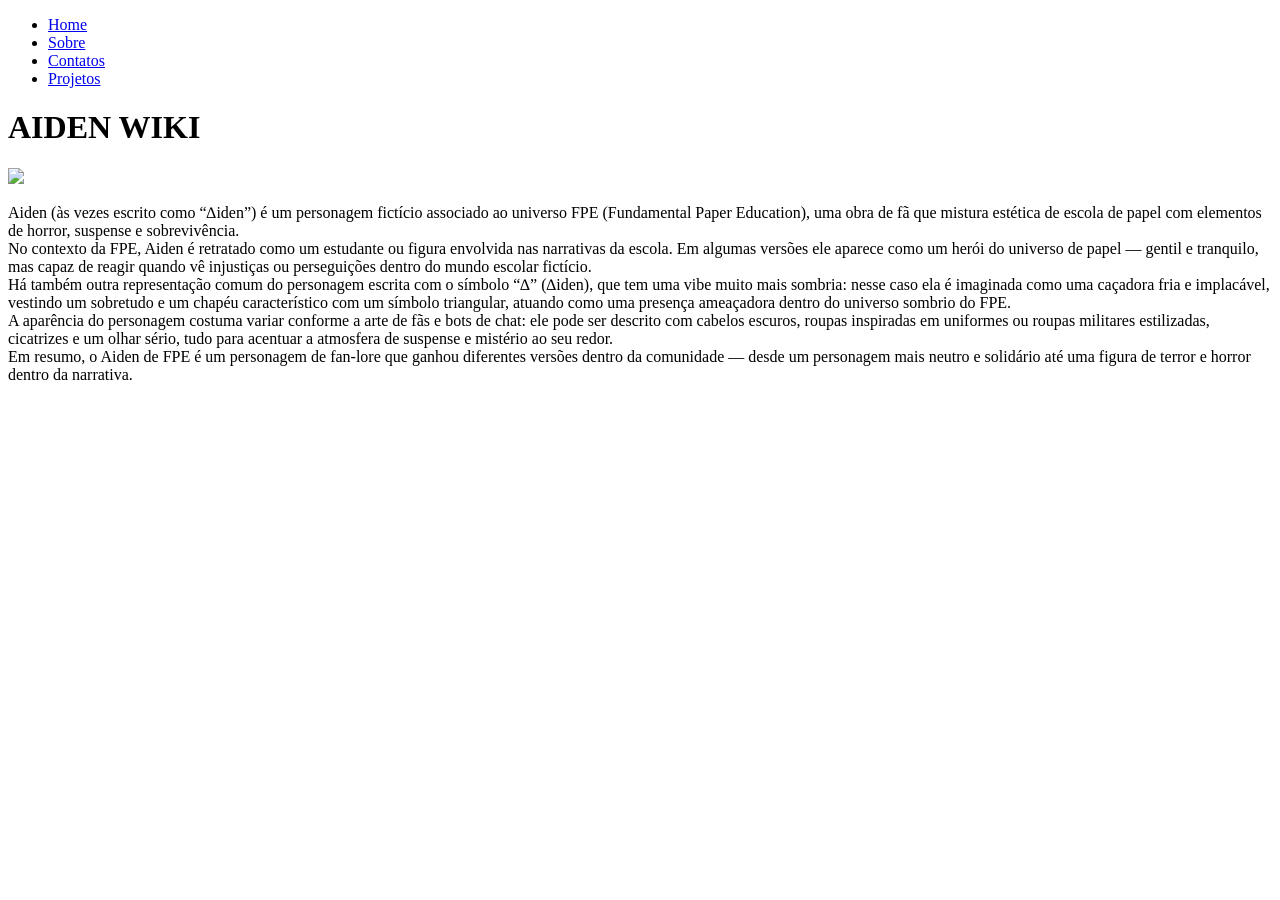
==== index.html @ 509b197c "Add files via upload" ====
<!DOCTYPE html>
<html lang="en">
<head>
    <meta charset="UTF-8">
    <meta name="viewport" content="width=device-width, initial-scale=1.0">
    <title>home</title>
    <link rel="stylesheet" href="css/home.css">

    <link rel="preconnect" href="https://fonts.googleapis.com">
    <link rel="preconnect" href="https://fonts.gstatic.com" crossorigin>
    <link href="https://fonts.googleapis.com/css2?family=Barrio&display=swap" rel="stylesheet">
</head>
<body>
    <nav class="navbar">
        <ul class="menu">
            <li><a href="index.html">Home</a></li>
            <li><a href="sobre.html">Sobre</a></li>
            <li><a href="contato.html">Contatos</a></li>
            <li><a href="projetos.html">Projetos</a></li>
        </ul>
    </nav>

    <h1>AIDEN WIKI</h1>
   <div class="card">
      <img src="css/img/973e3bd6d5ef5e258c320c94b066b908.jpg" id="Imagem">
      <p>Aiden (às vezes escrito como “∆iden”) é um personagem fictício associado ao universo FPE (Fundamental Paper Education), uma obra de fã que mistura estética de escola de papel com elementos de horror, suspense e sobrevivência. <br>

No contexto da FPE, Aiden é retratado como um estudante ou figura envolvida nas narrativas da escola. Em algumas versões ele aparece como um herói do universo de papel — gentil e tranquilo, mas capaz de reagir quando vê injustiças ou perseguições dentro do mundo escolar fictício. <br>

Há também outra representação comum do personagem escrita com o símbolo “∆” (∆iden), que tem uma vibe muito mais sombria: nesse caso ela é imaginada como uma caçadora fria e implacável, vestindo um sobretudo e um chapéu característico com um símbolo triangular, atuando como uma presença ameaçadora dentro do universo sombrio do FPE. <br>

A aparência do personagem costuma variar conforme a arte de fãs e bots de chat: ele pode ser descrito com cabelos escuros, roupas inspiradas em uniformes ou roupas militares estilizadas, cicatrizes e um olhar sério, tudo para acentuar a atmosfera de suspense e mistério ao seu redor. <br>

Em resumo, o Aiden de FPE é um personagem de fan‑lore que ganhou diferentes versões dentro da comunidade — desde um personagem mais neutro e solidário até uma figura de terror e horror dentro da narrativa.</p>
  </div>

</body>
</html>
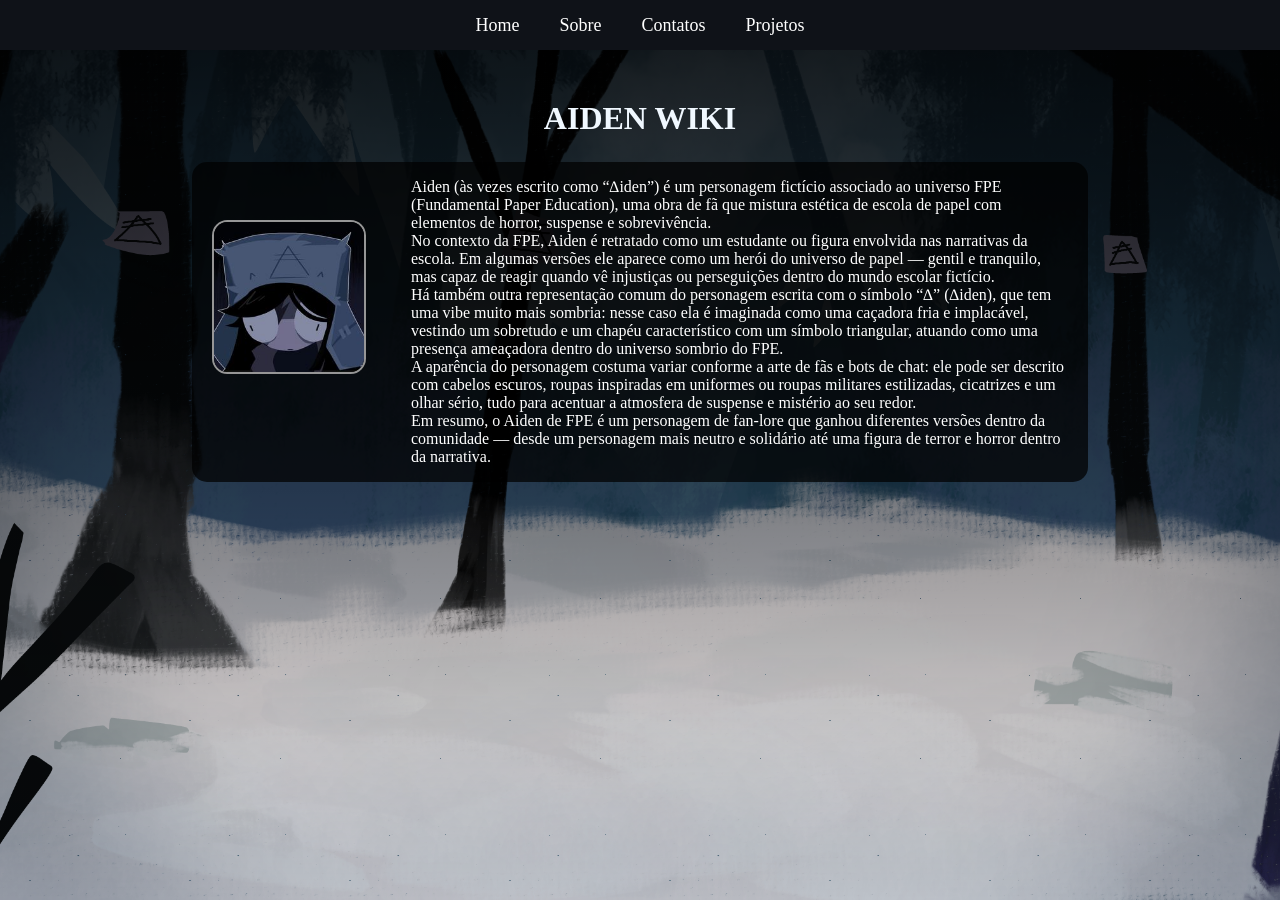
==== commit c19a9eae: "Add files via upload" ====
--- a/index.html
+++ b/index.html
@@ -4,7 +4,7 @@
     <meta charset="UTF-8">
     <meta name="viewport" content="width=device-width, initial-scale=1.0">
     <title>home</title>
-    <link rel="stylesheet" href="css/home.css">
+    <link rel="stylesheet" href="home.css">
 
     <link rel="preconnect" href="https://fonts.googleapis.com">
     <link rel="preconnect" href="https://fonts.gstatic.com" crossorigin>
@@ -22,7 +22,7 @@
 
     <h1>AIDEN WIKI</h1>
    <div class="card">
-      <img src="css/img/973e3bd6d5ef5e258c320c94b066b908.jpg" id="Imagem">
+      <img src="973e3bd6d5ef5e258c320c94b066b908.jpg" id="Imagem">
       <p>Aiden (às vezes escrito como “∆iden”) é um personagem fictício associado ao universo FPE (Fundamental Paper Education), uma obra de fã que mistura estética de escola de papel com elementos de horror, suspense e sobrevivência. <br>
 
 No contexto da FPE, Aiden é retratado como um estudante ou figura envolvida nas narrativas da escola. Em algumas versões ele aparece como um herói do universo de papel — gentil e tranquilo, mas capaz de reagir quando vê injustiças ou perseguições dentro do mundo escolar fictício. <br>
--- a/home.css
+++ b/home.css
@@ -0,0 +1,91 @@
+body {
+    margin: 0;
+    min-height: 100vh;
+    font-family: Barrio;
+
+/*background*/
+
+    background-image: 
+     linear-gradient(rgba(0, 0, 0, 0.836), rgba(0, 0, 0, 0)),
+     url(snowy-forest-v0-i7b9d8f79hcf1.png);
+    background-repeat: no-repeat;
+    background-position: center;
+    background-size: cover;
+    background-attachment: fixed;
+}
+
+.navbar {
+    width: 100%;
+    height: 50px;
+    background: rgb(15, 18, 24);
+    margin-top: auto;
+}
+
+.menu {
+    list-style: none;
+    display: flex;
+    align-items: center;
+    justify-content: center;
+    gap: 40px;
+    margin: 0;
+    padding: 0;
+    height: 100%;
+}
+
+.menu li a {
+    color: white;
+    text-decoration: none;
+    font-size: 18px;
+    transition: 0.3s;
+}
+
+.menu li a:hover {
+    display: inline-block;
+    color: gray;
+    transform: scale(1.1);
+    text-decoration: underline;
+}
+
+/* conteudo */
+
+.navbar {
+    margin-bottom: 50px;
+}
+
+.card {
+    display: flex;
+    margin: auto;
+    gap: 25px;
+    align-items: center;
+    
+    /*conteudo*/
+    max-width: 70vw;
+    background-color: rgba(0, 0, 0, 0.733);
+    border-radius: 15px;
+}
+
+#Imagem {
+  width: 150px;
+  margin-top: -50px;
+  margin-left: 20px;
+  border: 2.5px solid rgb(150, 150, 150);
+  border-radius: 10%;
+}
+
+.card p {
+  color: white;
+  margin-left: 20px;
+  margin-right: 20px;
+}
+
+h1 {
+    text-align: center;
+    color: aliceblue;
+    margin-bottom: 25px;
+}
+
+.barrio-regular {
+  font-family: "Barrio", system-ui;
+  font-weight: 400;
+  font-style: normal;
+}
